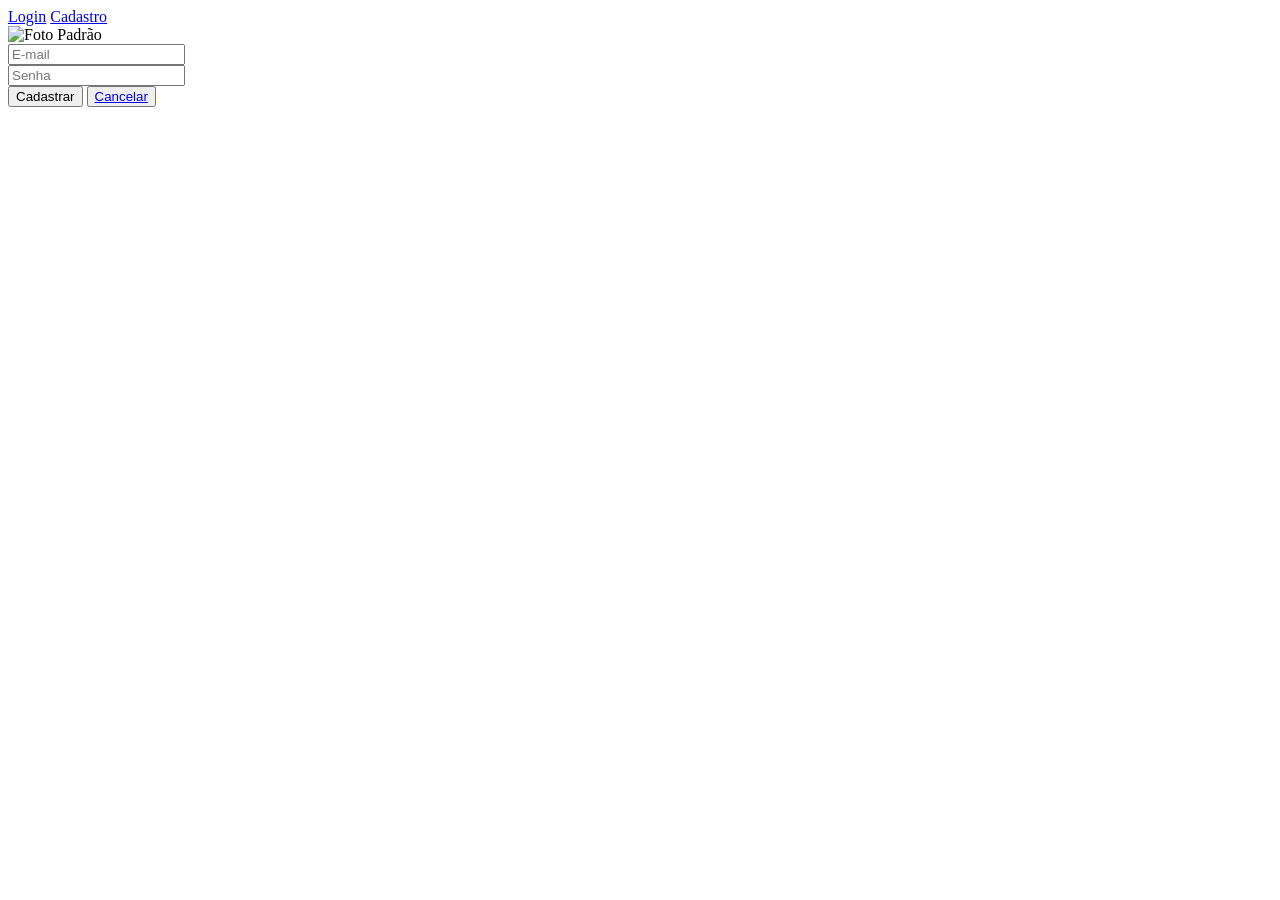
==== HTML/cadastro.html @ 83e5214f "feat/cadastro Adicionei a guia de cadastro do nosso site." ====
<!DOCTYPE html>
<html lang="en">
<head>
    <meta charset="UTF-8">
    <meta name="viewport" content="width=device-width, initial-scale=1.0">
    <link rel="stylesheet" href="../css/style.css">
    <title>Document</title>
</head>
<body class="pagina-cadastro">
    <div class="card">

    <div class="topo">
        <a href="#">Login</a>
        <a href="#" class="active">Cadastro</a>
    </div>

    <div class="avatar">
        <div class="imagem-padrao">
            <img src="../Imagens/foto-padrao.png" alt="Foto Padrão">
        </div>
    </div>

    <div class="caixa">

        <div class="input-box">
            <input type="text" placeholder="E-mail">
        </div>

        <div class="input-box">
            <input type="password" placeholder="Senha">
        </div>

    <div class="botoes">
        <button class="btn-cadastro-login">Cadastrar</button>
        <button class="btn-cancelar"><a href="../HTML/index.html">Cancelar</a></button>
    </div>

    </div>

  </div>

  <script src="../JavaScript/cadastro.js"></script>
</body>
</html>
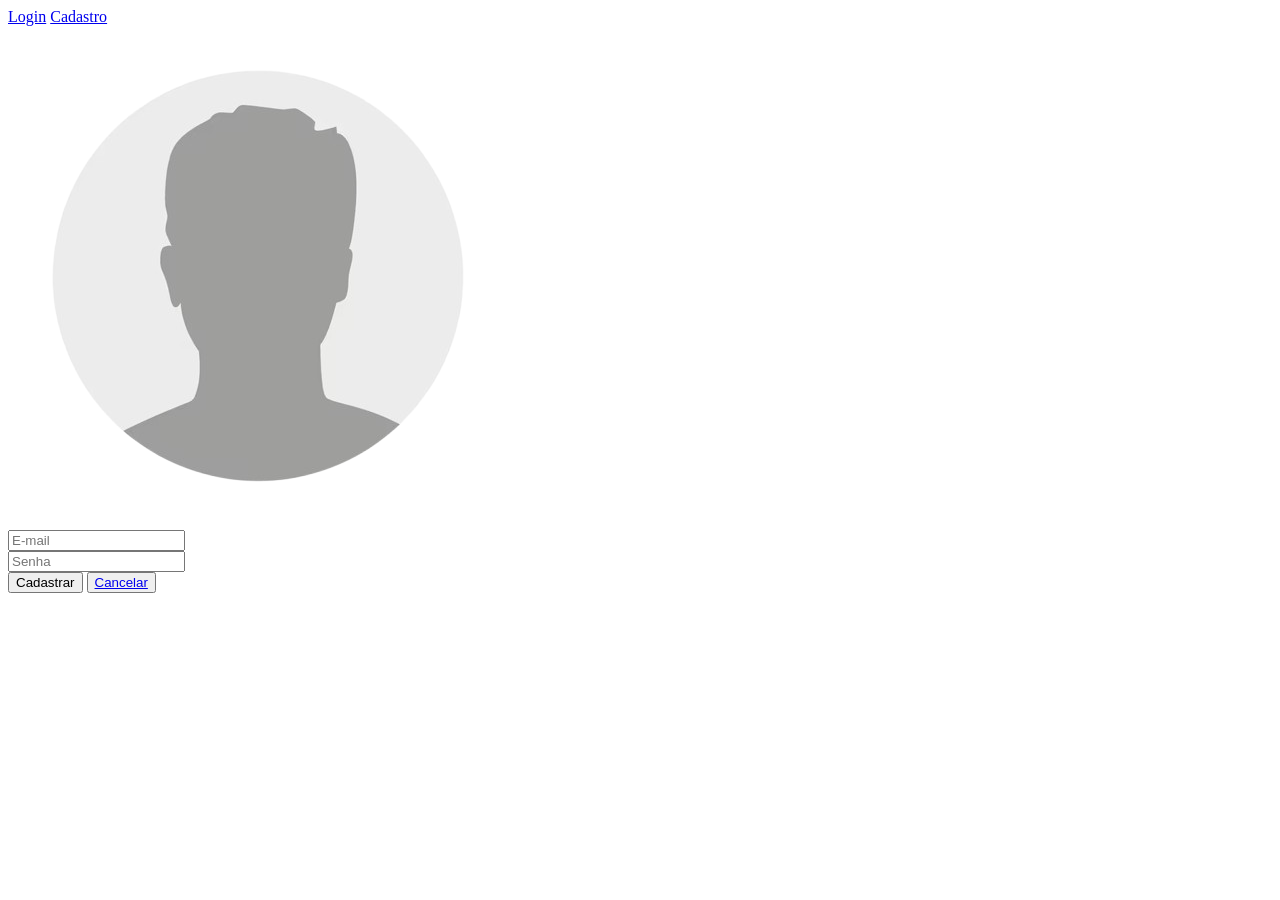
==== commit 1ac2a6da: "fix/funcionalidades Arrumei o botão cancelar dos htmls de Login e Cadastro e alterei a mensagem do J" ====
--- a/HTML/cadastro.html
+++ b/HTML/cadastro.html
@@ -32,7 +32,7 @@
 
     <div class="botoes">
         <button class="btn-cadastro-login">Cadastrar</button>
-        <button class="btn-cancelar"><a href="../HTML/index.html">Cancelar</a></button>
+        <button class="btn-cancelar"><a href="../index.html">Cancelar</a></button>
     </div>
 
     </div>
